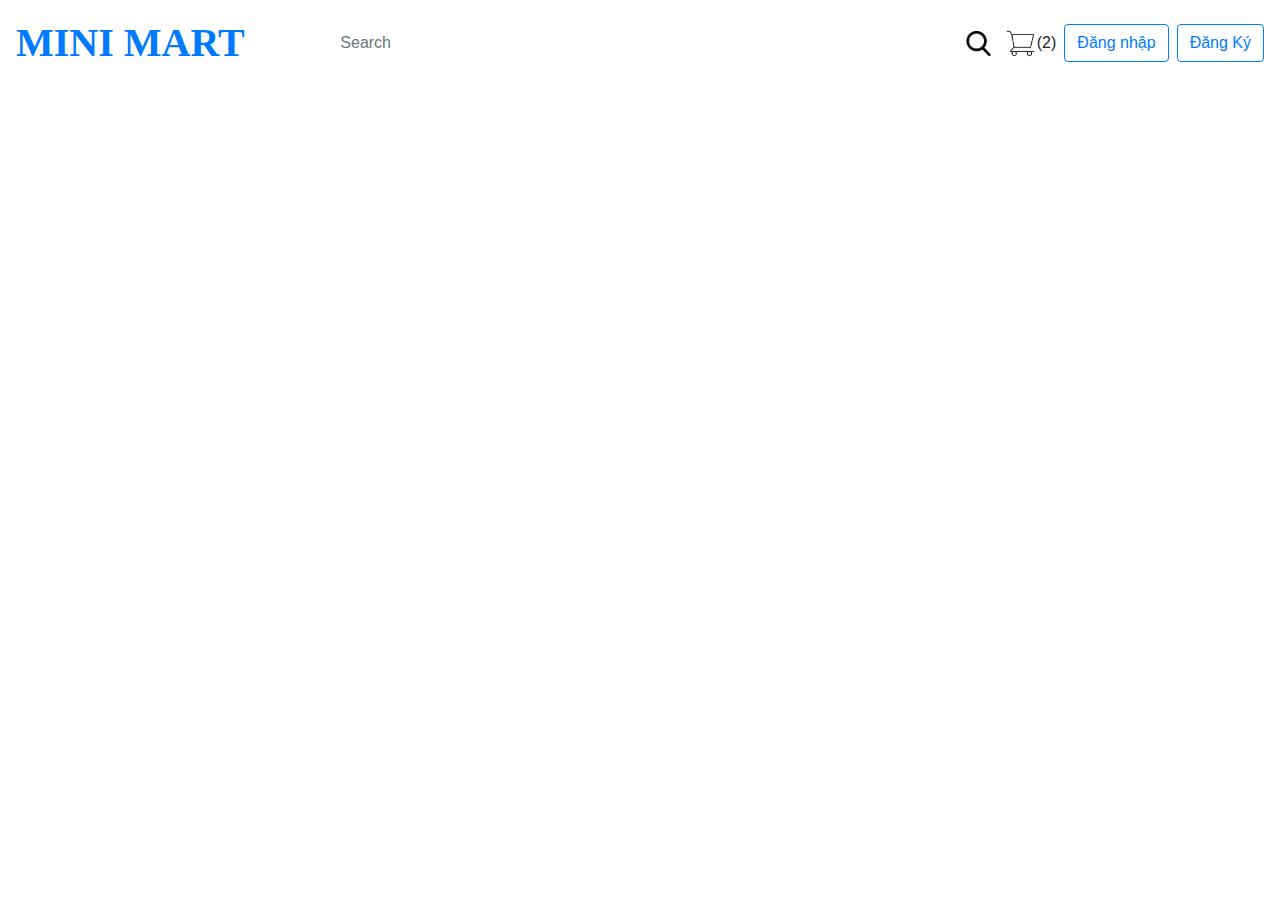
==== index.html @ 8a79509c "first push" ====
<html>
  <head>
    <title>Mini mart</title>
    <link rel="stylesheet" media="all" href="./assets/css/bootstrap.min.css">
    <link rel="stylesheet" media="all" href="./assets/css/style1.css">
    <link rel="stylesheet" href="https://unpkg.com/swiper/swiper-bundle.min.css">
    <script src="https://unpkg.com/swiper/swiper-bundle.min.js"></script>
  </head>
  <body>
    <nav class="navbar navbar-expand-lg navbar-light">
  <button class="navbar-toggler" type="button" data-toggle="collapse" data-target="#navbarTogglerDemo01" aria-controls="navbarTogglerDemo01" aria-expanded="false" aria-label="Toggle navigation">
    <span class="navbar-toggler-icon"></span>
  </button>
  <div class="collapse navbar-collapse" id="navbarTogglerDemo01">
    <a class="navbar-brand large-name" href="#">MINI MART</a>
    <ul class="navbar-nav mr-auto mt-2 mt-lg-0">
    </ul>
    <ul class="form-inline my-2 my-lg-0">
      <li class="nav-item">
        <form class="form-custom">
          <input class="form-control mr-sm-2 input-custom" type="search" placeholder="Search" aria-label="Search">
          <button class="btn" type="submit"><img src="./shared/images/search.png" class="search-icon" height="25px"></button>
        </form>
      </li>
      <li class='nav-item btn-right'>
        <img src="./shared/images/cart.png" class="search-icon" height="33px" style="padding-right:0px">(2)
      </li>
      <li class='nav-item'>
        <button class="btn btn-outline-primary my-2 my-sm-0 btn-right">Đăng nhập</button>
      </li>
      <li class='nav-item'>
        <button class="btn btn-outline-primary my-2 my-sm-0">Đăng Ký</button>
      </li>
    </ul>
  </div>
  </body>
</html>
---- assets/css/style1.css ----
.btn-custom{
    padding: 10px;
    border: 0px;
    height: 44px !important;
}
.btn-right{
  margin-right: 8px;
}
.large-name{
  font-weight: bold;
  font-size: 40px;
  font-family: "Comic Sans MS", "Comic Sans", cursive;
  color:rgb(0, 123, 255) !important;
}
.input-custom{
 width: 600px !important;
 height: 40px;
 border: 0px;
 padding: 0px;
}
.swiper-container {
    width: 100%;
    height: 300px;
}
.menu-custom{
  background-color: rgb(0, 123, 255);
}
li{
  list-style-type: none;
}
.form-custom{
  margin: 0px;
}
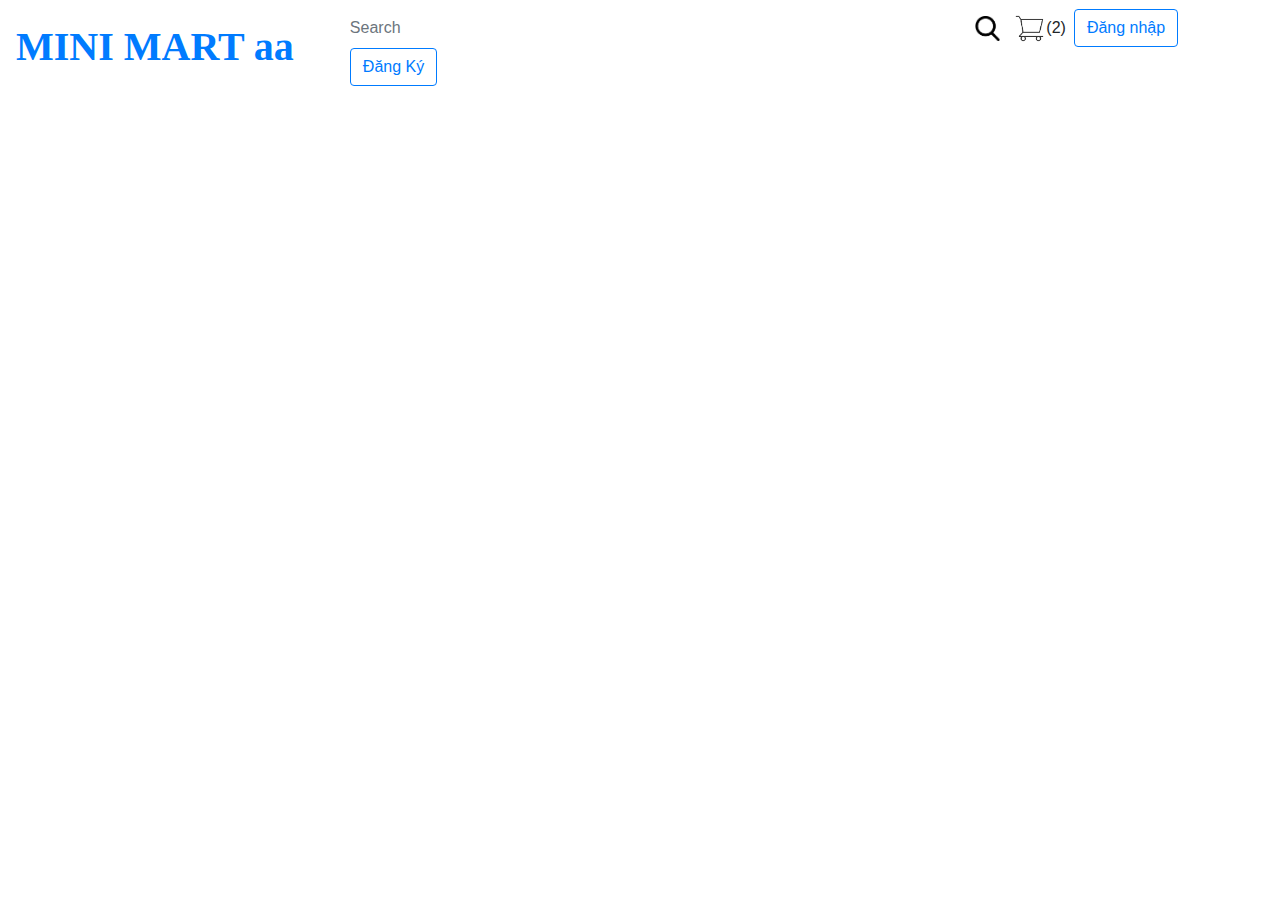
==== commit d070bc1f: "Update index.html" ====
--- a/index.html
+++ b/index.html
@@ -12,7 +12,7 @@
     <span class="navbar-toggler-icon"></span>
   </button>
   <div class="collapse navbar-collapse" id="navbarTogglerDemo01">
-    <a class="navbar-brand large-name" href="#">MINI MART</a>
+    <a class="navbar-brand large-name" href="#">MINI MART aa</a>
     <ul class="navbar-nav mr-auto mt-2 mt-lg-0">
     </ul>
     <ul class="form-inline my-2 my-lg-0">
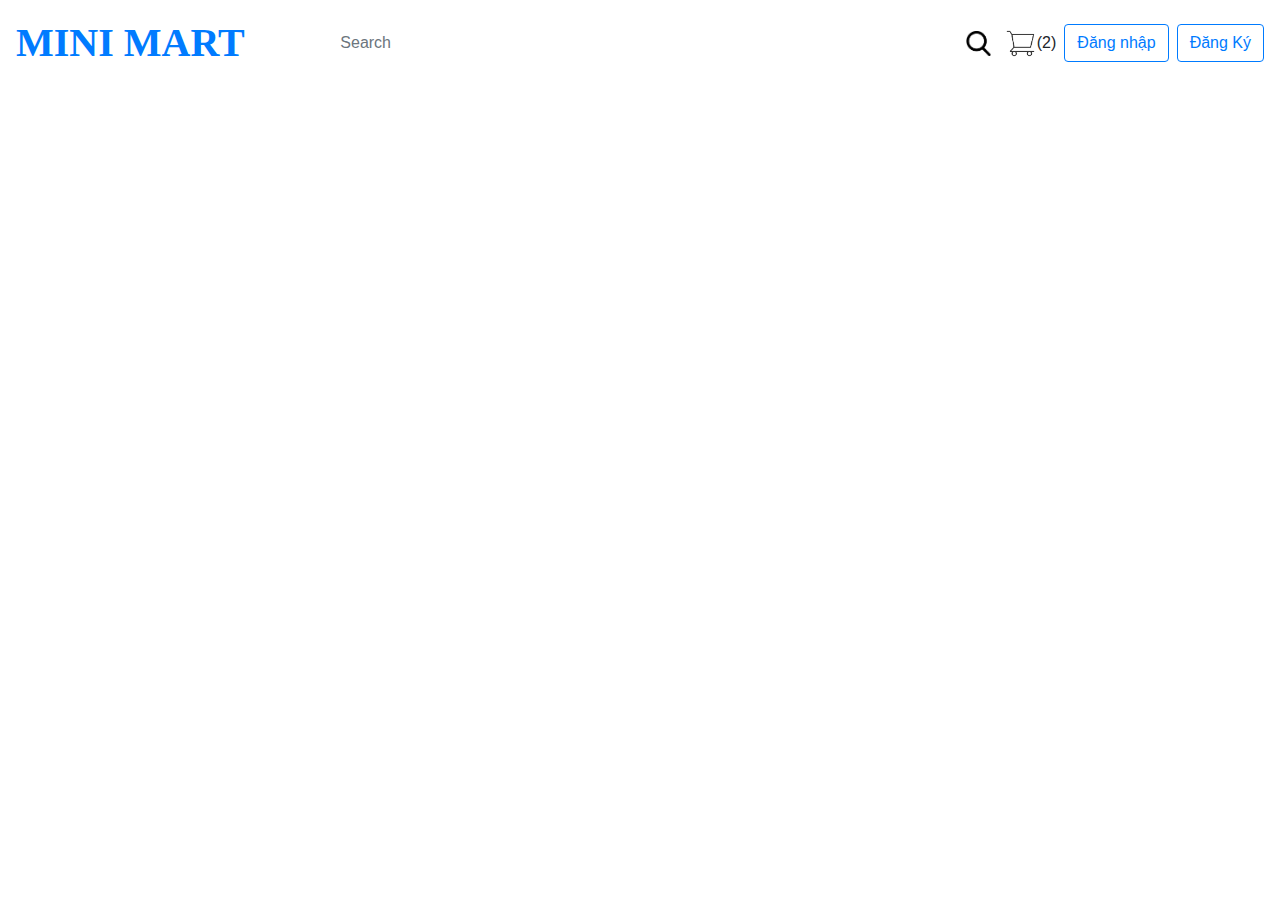
==== commit 6a673c29: "Update index.html" ====
--- a/index.html
+++ b/index.html
@@ -12,7 +12,7 @@
     <span class="navbar-toggler-icon"></span>
   </button>
   <div class="collapse navbar-collapse" id="navbarTogglerDemo01">
-    <a class="navbar-brand large-name" href="#">MINI MART aa</a>
+    <a class="navbar-brand large-name" href="#">MINI MART</a>
     <ul class="navbar-nav mr-auto mt-2 mt-lg-0">
     </ul>
     <ul class="form-inline my-2 my-lg-0">
